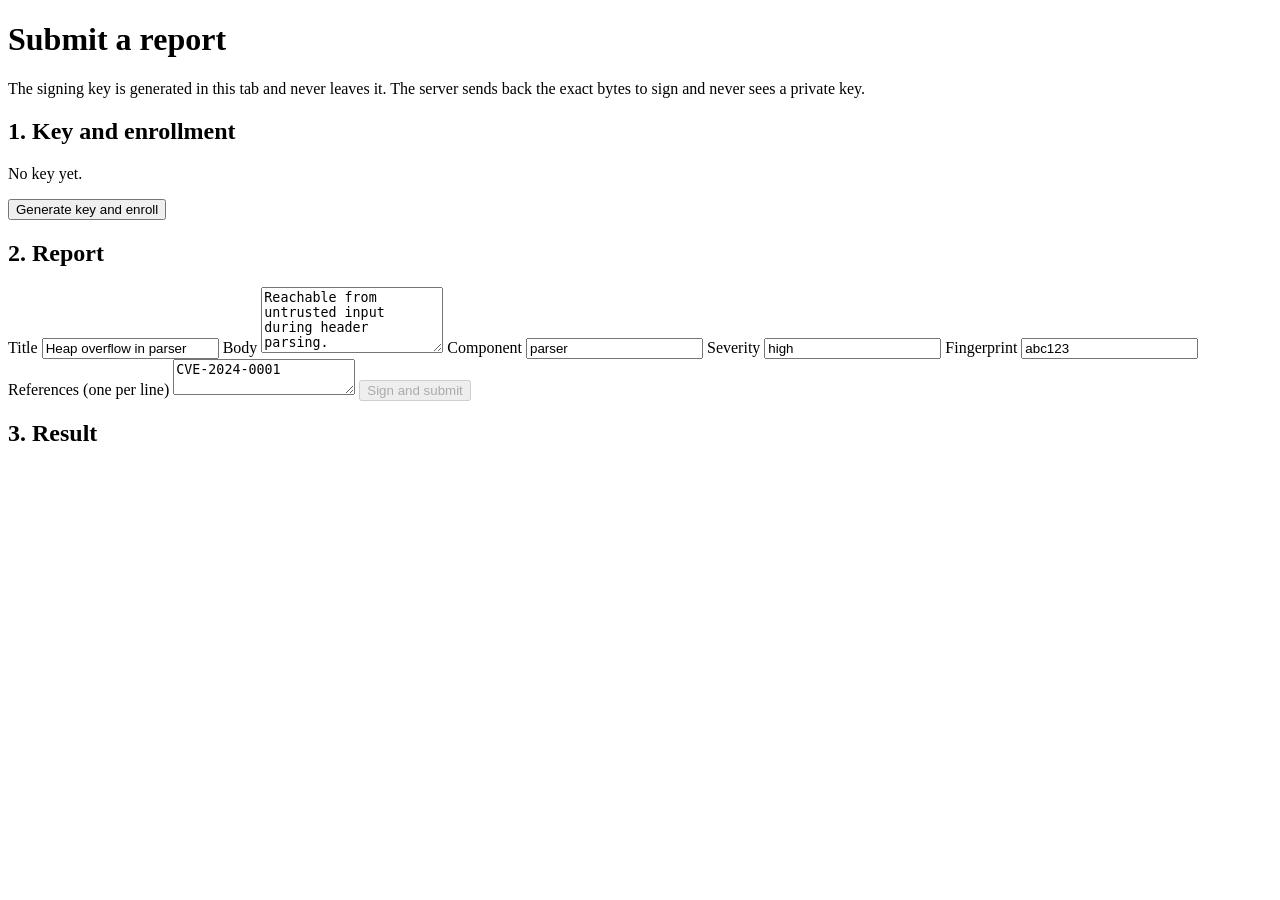
==== app/templates/researcher.html @ 9e775093 "Researcher demo: browser-held key, C++ core, mock SCITT and MSRC A researcher submits a bug report a" ====
<!--
  Copyright (c) Microsoft Corporation.
  Licensed under the MIT License.
-->
<!doctype html>
<html lang="en">
  <head>
    <meta charset="utf-8" />
    <meta name="viewport" content="width=device-width, initial-scale=1" />
    <title>Researcher</title>
    <link rel="stylesheet" href="/static/researcher.css" />
  </head>
  <body>
    <h1>Submit a report</h1>
    <p class="note">
      The signing key is generated in this tab and never leaves it. The server
      sends back the exact bytes to sign and never sees a private key.
    </p>

    <section>
      <h2>1. Key and enrollment</h2>
      <p id="key-state" class="state">No key yet.</p>
      <button id="enroll">Generate key and enroll</button>
    </section>

    <section>
      <h2>2. Report</h2>
      <form id="report">
        <label for="title">Title</label>
        <input id="title" name="title" value="Heap overflow in parser" required />

        <label for="body">Body</label>
        <textarea id="body" name="body" rows="4" required>
Reachable from untrusted input during header parsing.</textarea
        >

        <label for="component">Component</label>
        <input id="component" name="component" value="parser" required />

        <label for="severity">Severity</label>
        <input id="severity" name="severity" value="high" required />

        <label for="fingerprint">Fingerprint</label>
        <input id="fingerprint" name="fingerprint" value="abc123" />

        <label for="references">References (one per line)</label>
        <textarea id="references" name="references" rows="2">
CVE-2024-0001</textarea
        >

        <button id="submit" type="submit" disabled>Sign and submit</button>
      </form>
    </section>

    <section>
      <h2>3. Result</h2>
      <ol id="stages"></ol>
      <p id="outcome" class="state"></p>
      <pre id="inspection"></pre>
    </section>

    <script src="/static/researcher.js"></script>
  </body>
</html>
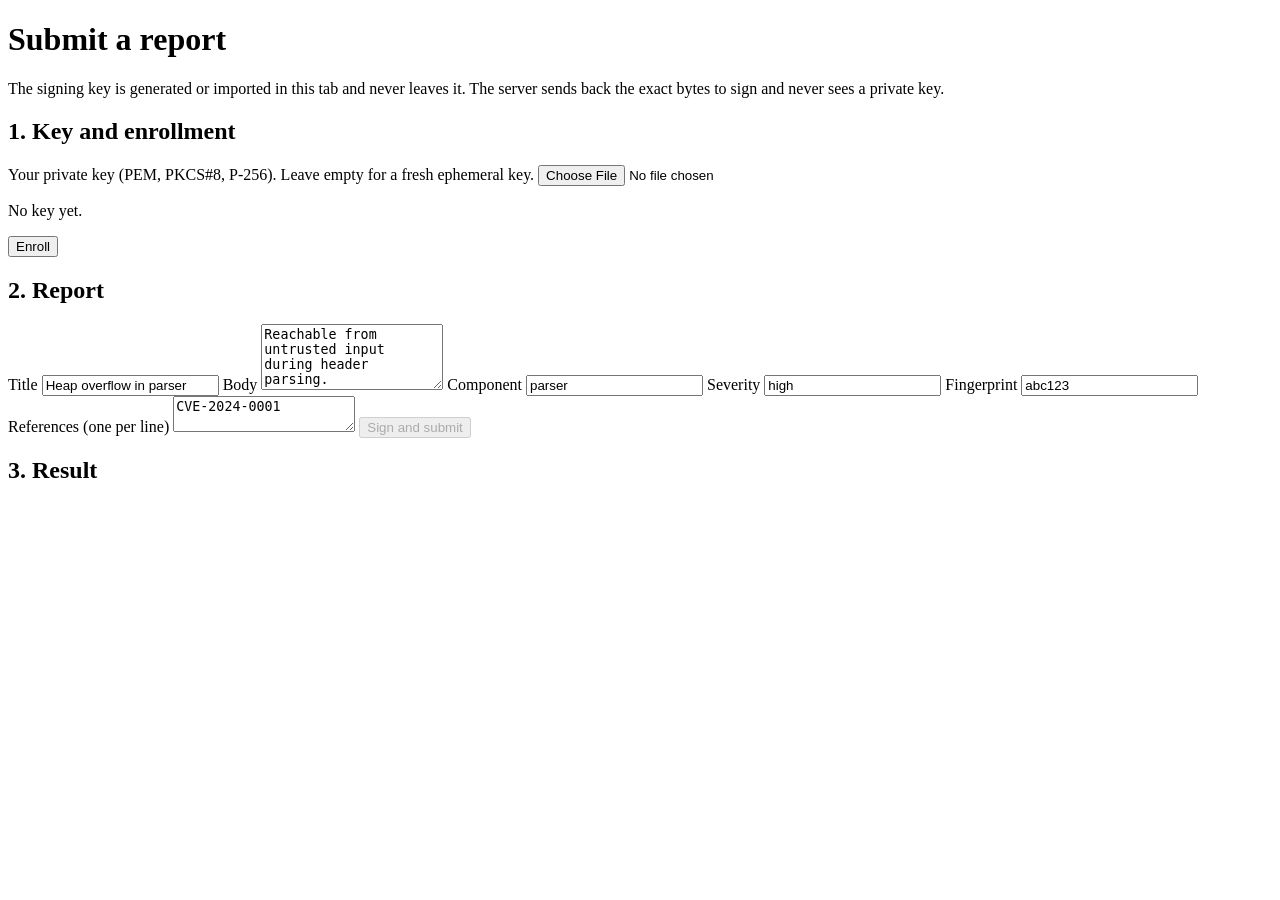
==== commit 8a800b6b: "Let the researcher bring their own key, and download the bundle The key file is read and imported in" ====
--- a/app/templates/researcher.html
+++ b/app/templates/researcher.html
@@ -13,14 +13,20 @@
   <body>
     <h1>Submit a report</h1>
     <p class="note">
-      The signing key is generated in this tab and never leaves it. The server
-      sends back the exact bytes to sign and never sees a private key.
+      The signing key is generated or imported in this tab and never leaves it.
+      The server sends back the exact bytes to sign and never sees a private
+      key.
     </p>
 
     <section>
       <h2>1. Key and enrollment</h2>
+      <label for="key-file">
+        Your private key (PEM, PKCS#8, P-256). Leave empty for a fresh
+        ephemeral key.
+      </label>
+      <input type="file" id="key-file" accept=".pem,.key" />
       <p id="key-state" class="state">No key yet.</p>
-      <button id="enroll">Generate key and enroll</button>
+      <button id="enroll">Enroll</button>
     </section>
 
     <section>
@@ -56,6 +62,7 @@
       <h2>3. Result</h2>
       <ol id="stages"></ol>
       <p id="outcome" class="state"></p>
+      <p><a id="bundle-link" download hidden>Download the proof bundle</a></p>
       <pre id="inspection"></pre>
     </section>
 
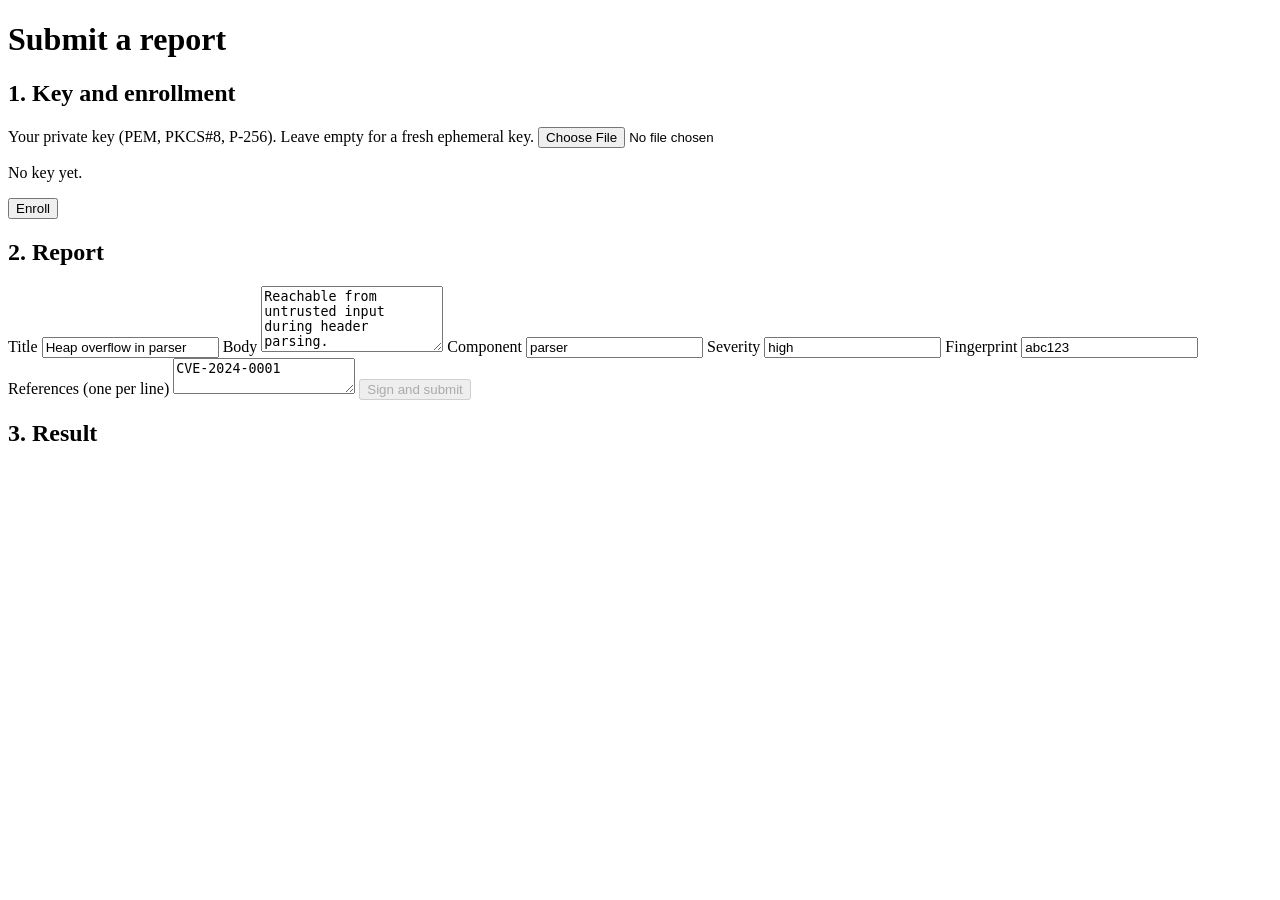
==== commit 2caaa48c: "Drop the key-custody note from the researcher page" ====
--- a/app/templates/researcher.html
+++ b/app/templates/researcher.html
@@ -12,11 +12,6 @@
   </head>
   <body>
     <h1>Submit a report</h1>
-    <p class="note">
-      The signing key is generated or imported in this tab and never leaves it.
-      The server sends back the exact bytes to sign and never sees a private
-      key.
-    </p>
 
     <section>
       <h2>1. Key and enrollment</h2>
@@ -63,7 +58,6 @@
       <ol id="stages"></ol>
       <p id="outcome" class="state"></p>
       <p><a id="bundle-link" download hidden>Download the proof bundle</a></p>
-      <pre id="inspection"></pre>
     </section>
 
     <script src="/static/researcher.js"></script>
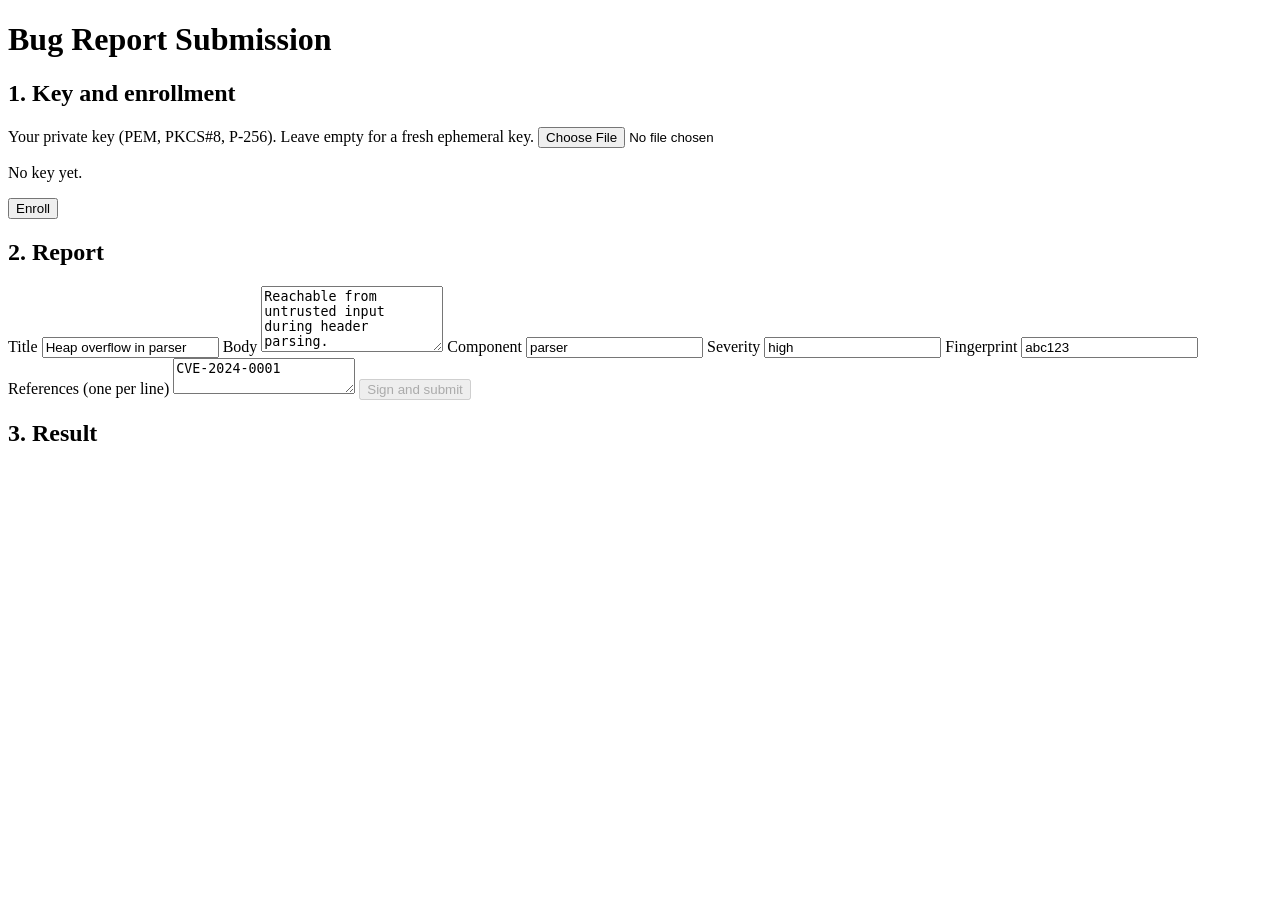
==== commit c671844d: "Title the page Bug Report Submission" ====
--- a/app/templates/researcher.html
+++ b/app/templates/researcher.html
@@ -11,7 +11,7 @@
     <link rel="stylesheet" href="/static/researcher.css" />
   </head>
   <body>
-    <h1>Submit a report</h1>
+    <h1>Bug Report Submission</h1>
 
     <section>
       <h2>1. Key and enrollment</h2>
